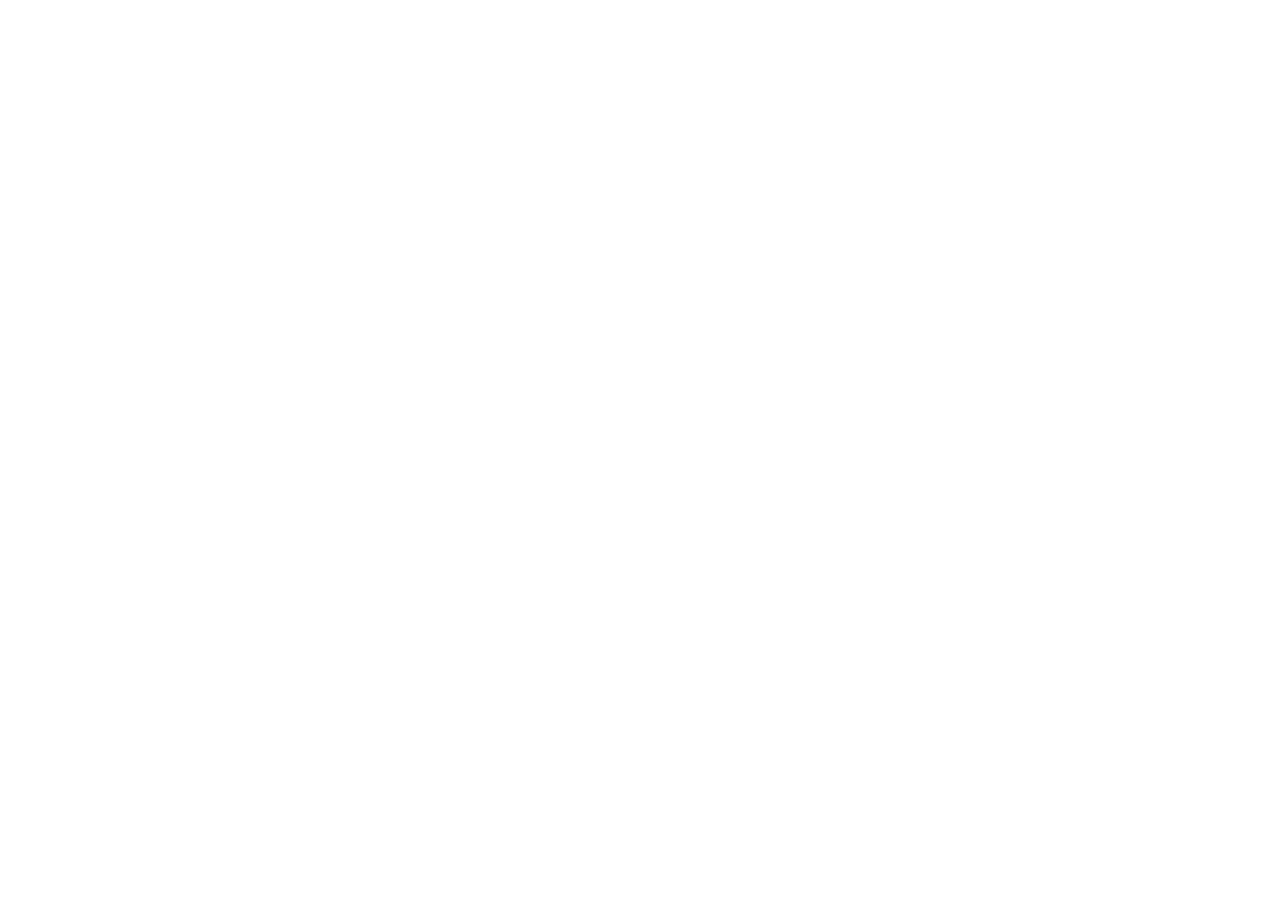
==== resume/index.html @ 3ca75253 "new update" ====
<!DOCTYPE html>
<html lang="en">
<head>
    <meta charset="UTF-8">
    <meta name="viewport" content="width=device-width, initial-scale=1.0">
    
    <title>Document</title>
</head>
<body>
    
</body>
</html>
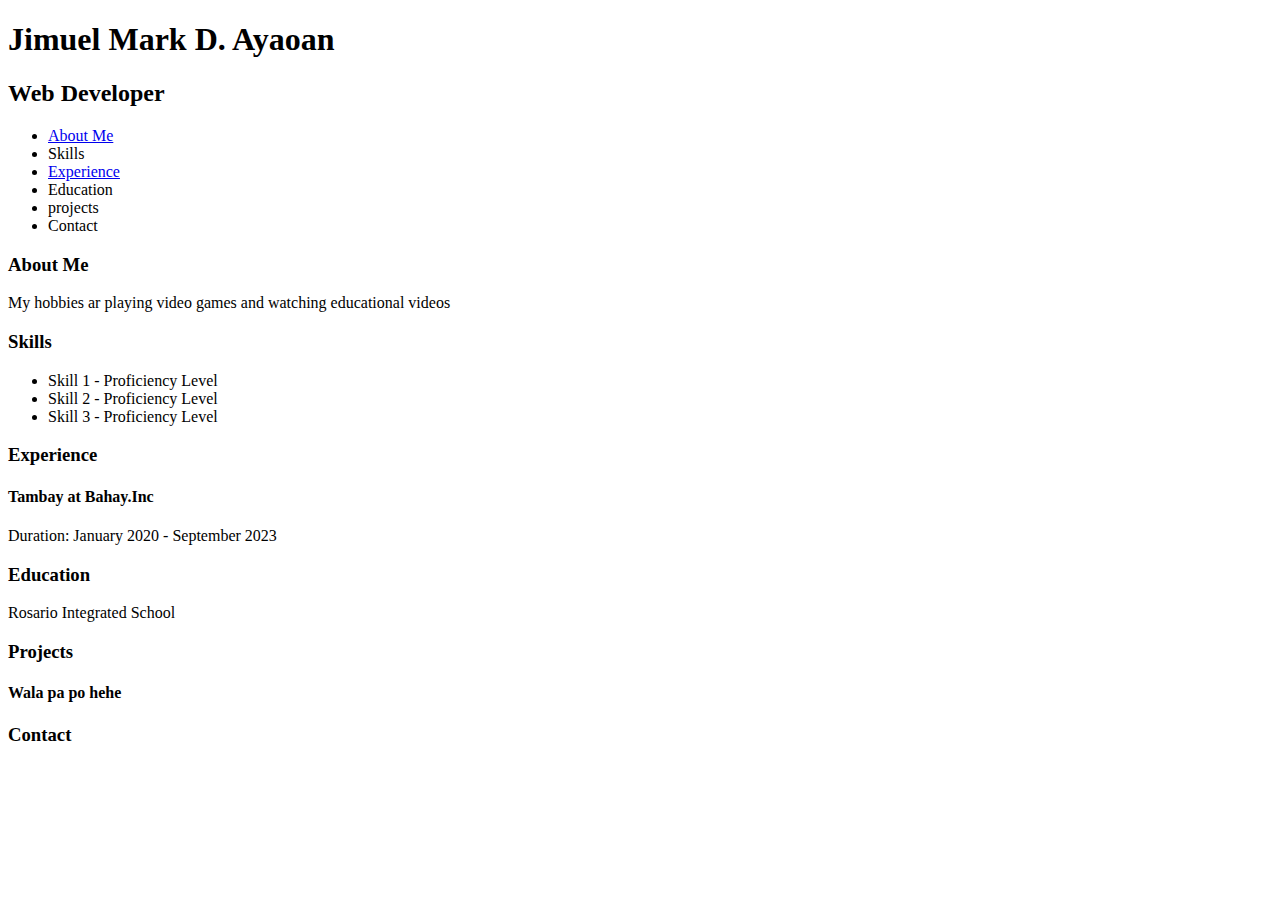
==== commit ee4566fe: "new update" ====
--- a/resume/index.html
+++ b/resume/index.html
@@ -3,10 +3,71 @@
 <head>
     <meta charset="UTF-8">
     <meta name="viewport" content="width=device-width, initial-scale=1.0">
-    
-    <title>Document</title>
+    <title>Jimuel Mark Ayaoan - Resume</title>
+    <link rel="stylesheet" href="styles.css">
 </head>
 <body>
+    <header>
+        <h1>Jimuel Mark D. Ayaoan</h1>
+        <h2>Web Developer</h2>
+        <nav>
+            <ul>
+                <li><a href="about">About Me</a></li>
+                <li><a href="skills"></a>Skills</li>
+                <li><a href="experience">Experience</a></li>
+                <li><a href="education"></a>Education</li>
+                <li><a href="projects"></a>projects</li>
+                <li><a href="contact"></a>Contact</li>
+            </ul>
+        </nav>
+    </header>
+    <section id="about">
+        <h3>About Me</h3>
+        <p>My hobbies ar playing video games and watching educational videos</p>
+    </section>
     
+    <section id="skills">
+        <h3>Skills</h3>
+        <ul>
+            <li>Skill 1 - Proficiency Level</li>
+            <li>Skill 2 - Proficiency Level</li>
+            <li>Skill 3 - Proficiency Level</li>
+        </ul>
+    </section>
+
+    <section id="Experience">
+        <h3>Experience</h3>
+       <div>
+            <h4>Tambay at Bahay.Inc</h4>
+            <p>Duration: January 2020 - September 2023</p>
+            <p></p>
+       </div>
+    </section>
+
+    <section id="Education">
+        <h3>Education</h3>
+        <p>Rosario Integrated School
+        </p>
+
+        <p>
+
+        </p>
+
+    </section>
+
+    <section id="Projects">
+        <h3>Projects</h3>
+        <div>
+            <h4>Wala pa po hehe</h4>
+            <p></p>
+
+        </div>
+
+    </section>
+
+    <section id="Contact">
+        <h3>Contact</h3>
+
+    </section>
 </body>
 </html>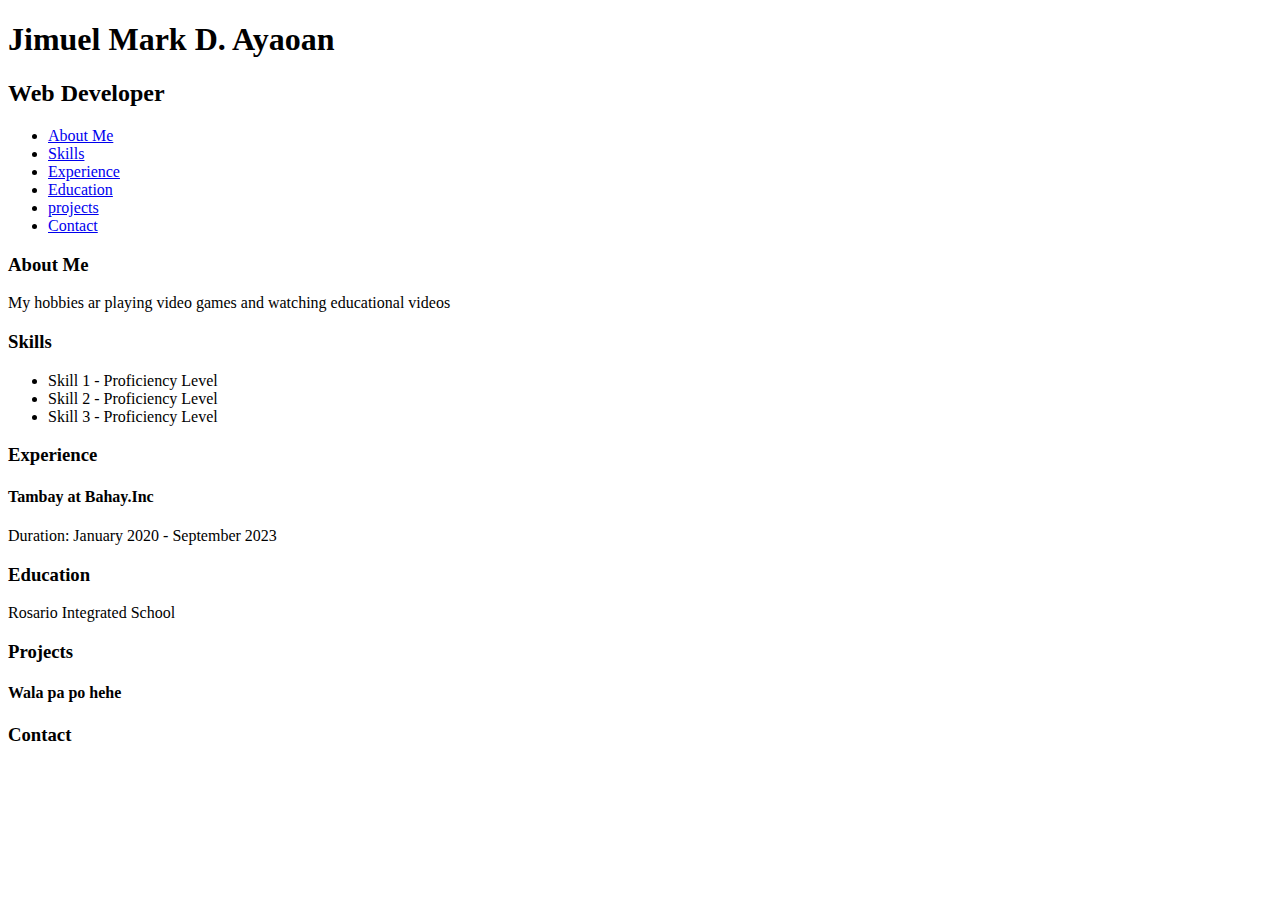
==== commit 8eedb445: "patapos na" ====
--- a/resume/index.html
+++ b/resume/index.html
@@ -13,11 +13,11 @@
         <nav>
             <ul>
                 <li><a href="about">About Me</a></li>
-                <li><a href="skills"></a>Skills</li>
+                <li><a href="skills">Skills</a></li>
                 <li><a href="experience">Experience</a></li>
-                <li><a href="education"></a>Education</li>
-                <li><a href="projects"></a>projects</li>
-                <li><a href="contact"></a>Contact</li>
+                <li><a href="education">Education</a></li>
+                <li><a href="projects">projects</a></li>
+                <li><a href="contact">Contact</a></li>
             </ul>
         </nav>
     </header>
@@ -67,6 +67,7 @@
 
     <section id="Contact">
         <h3>Contact</h3>
+        
 
     </section>
 </body>
